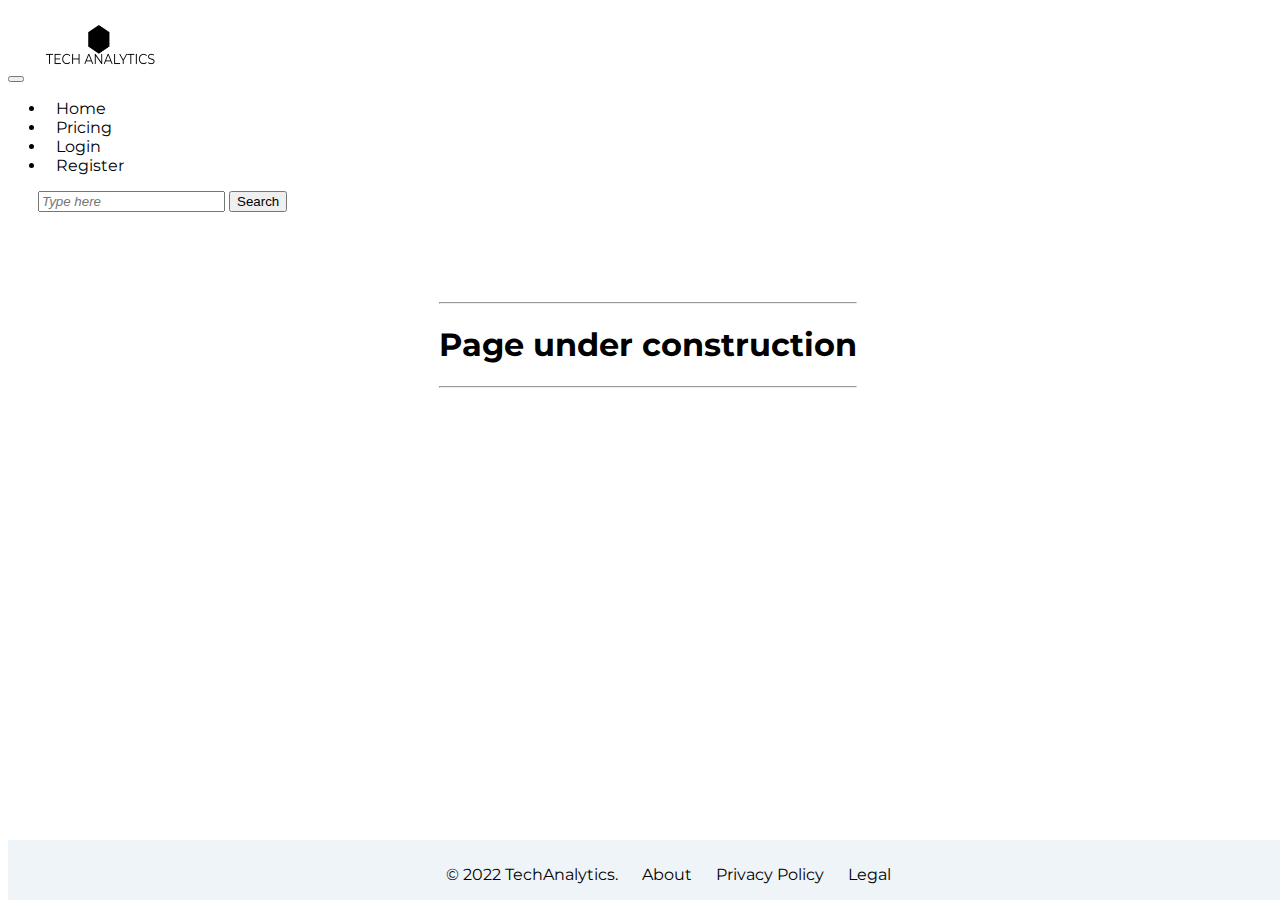
==== features.html @ d55a081e "techanalytics-webpage" ====
<!DOCTYPE html>
<html lang="en">
<head>
    <meta charset="UTF-8">
    <meta http-equiv="X-UA-Compatible" content="IE=edge">
    <meta name="viewport" content="width=device-width, initial-scale=1.0">
    <title>Features</title>

    <!--Google fonts-->
    <link rel="stylesheet"
    href="https://fonts.googleapis.com/css?family=Montserrat">

    <!--Bootstrap-->
    <link href="https://cdn.jsdelivr.net/npm/bootstrap@5.1.3/dist/css/bootstrap.min.css" rel="stylesheet" integrity="sha384-1BmE4kWBq78iYhFldvKuhfTAU6auU8tT94WrHftjDbrCEXSU1oBoqyl2QvZ6jIW3" crossorigin="anonymous">

    <!--Customized CSS-->
    <link rel="stylesheet" type="text/css" href="css/style.css">
</head>
<body>

    <nav class="navbar navbar-expand-md fixed-top navbar-light bg-light">
        <div class="container-fluid container-custom">
            <button class="navbar-toggler" type="button" data-bs-toggle="collapse" data-bs-target="#navbarTogglerDemo03" aria-controls="navbarTogglerDemo03" aria-expanded="false" aria-label="Toggle navigation">
                <span class="navbar-toggler-icon"></span>
              </button>
          <a class="navbar-brand" href="#">
            <img src="img/tech_logo.png" alt="logo" width="125" height="63">
          </a>
          <div class="collapse navbar-collapse nav-custom" id="navbarNav">
            <ul class="navbar-nav me-auto mb-2 mb-lg-0 nav-bar-custom">
              <li class="nav-item">
                <a class="nav-link active" aria-current="page" href="index.html">Home</a>
              </li>
              <li class="nav-item">
                <a class="nav-link" href="pricing.html">Pricing</a>
              </li>
              <li class="nav-item">
                <a class="nav-link" href="login.html">Login</a>
              </li>
              <li class="nav-item">
                <a class="nav-link" href="signup.html">Register</a>
              </li>
            </ul>
            <form class="d-flex">
                <input class="form-control me-2" type="search" placeholder="Type here" aria-label="Search">
                <button class="btn btn-outline-success" type="submit">Search</button>
              </form>
          </div>
        </div>
      </nav>

    <div class="container sign-txt">
        <div class="row" style="margin-top:150px">
            <div class="col align-self-center">
                <hr>
                <h1>Page under construction</h4>
                <hr>
            </div>
        </div>
    </div>
 

<footer>
    <nav class="nTop">
        <ul id="footer-right">
            <a href="index.html">© 2022 TechAnalytics.</a>
            <a href="#">About</a>
            <a href="#">Privacy Policy</a>
            <a href="#">Legal</a>
        </ul>
    </nav>
</footer>
</body>
</html>
---- css/style.css ----
body, html{
    width: 100%;
    height: 100%;
    font-family: 'Montserrat', sans-serif;
    background: url() no-repeat center center fixed; 
    -webkit-background-size: cover;
    -moz-background-size: cover;
    -o-background-size: cover;
    background-size: cover;
    position: relative;
}
.navbar{
    padding: 8px 0px;
    height: 60px;
}
a{
    margin: 10px;
    text-decoration: none;
    color: black;
}
a:hover{
    text-decoration: underline;
}
.custom-content{
    position: relative;
    top: 200px
}
#form-signup{
    display: flex;
    justify-content: center;
    width: 50%;
}
.bg {
    display: flex;
    flex-direction: column;
    align-items: center;
    margin-top: 50px;
}
.bg-signin {
    display: flex;
    flex-direction: column;
    align-items: center;
    margin-top: 30px;
}
.sign-txt {
    display: flex;
    flex-direction: column;
    align-items: center;
    margin-top: 60px;
}

.nav-custom{
    margin-left: 30px; 
}
.nav-bar-custom{
    padding: 0px 8px;
}
.form-control{
    font-style: italic;
}
footer{
    background-color: #eff4f8;
    position: fixed;
    bottom: 0;
    width: 100%;
    padding-top: 8px;
}
footer nav{
    display: flex;
    justify-content: center;
}
.nTop{
    border-top: 1px solid #eff4f8;
}
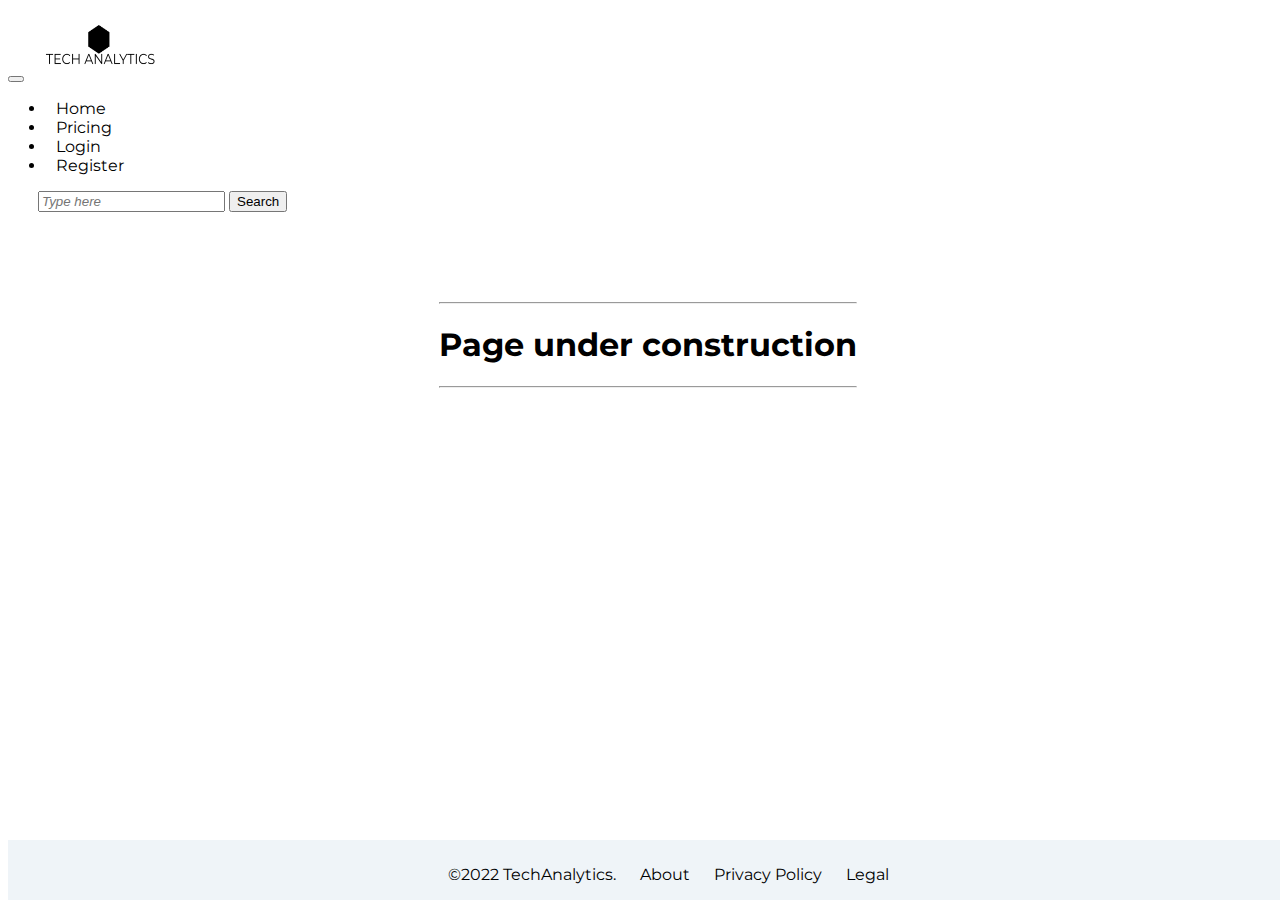
==== commit 2a742720: "techanalytics-webpage" ====
--- a/features.html
+++ b/features.html
@@ -63,7 +63,7 @@
 <footer>
     <nav class="nTop">
         <ul id="footer-right">
-            <a href="index.html">© 2022 TechAnalytics.</a>
+            <a href="index.html">©2022 TechAnalytics.</a>
             <a href="#">About</a>
             <a href="#">Privacy Policy</a>
             <a href="#">Legal</a>
